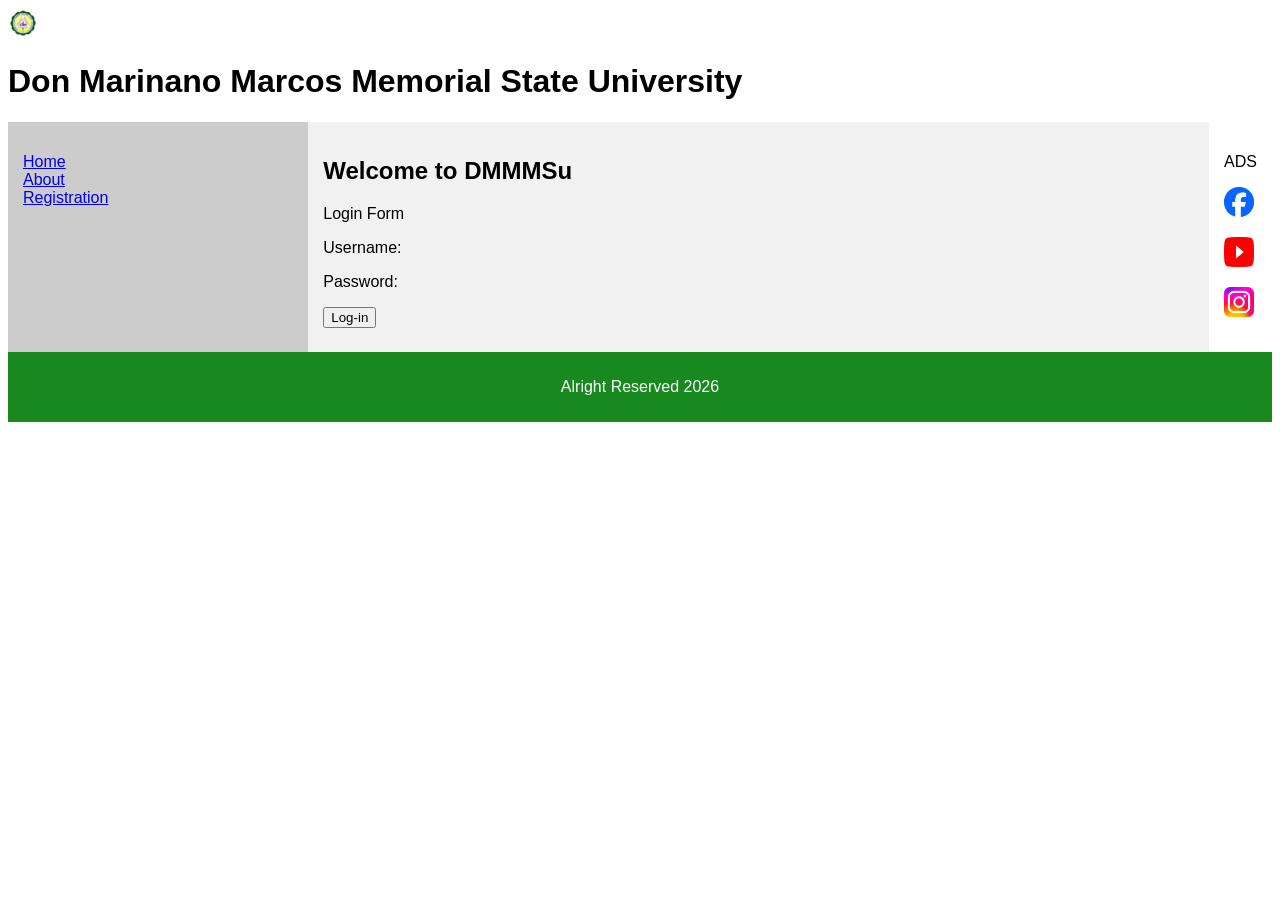
==== index.html @ e9587ff1 "commit" ====
<!DOCTYPE html>
<html lang="en">
<head>
<title>HTML Layout - Grid</title>
<meta charset="utf-8">
<meta name="viewport" content="width=device-width, initial-scale=1">
<style>
* {box-sizing: border-box;}
body {font-family: Arial, Helvetica, sans-serif;}

.container {
  display: grid;
  grid-template-areas:
    "header header header"
    "menu content content1"
    "footer footer footer";
  grid-template-columns: 1fr 3fr;
}

/* header */
.container header {
  grid-area: header;
  background-color: #666;
  padding: 20px;
  text-align: center;
  color: white;
}

.container header h1 {
  font-size: 1rem;
}

/* navigation menu */
nav {
  grid-area: menu;
  background-color: #ccc;
  padding: 15px;
}

/* Style list inside nav menu */
nav ul {
  list-style-type: none;
  padding: 0;
}

/* Style the content */
article {
  grid-area: content;
  background-color: #f1f1f1;
  padding: 15px;
}
article h2 {
  font-size: 2rem;
}

article1 {
  grid-area: content1;
  background-color: #ffffff;
  padding: 15px;
}

article1 h2 {
  font-size: 2rem;
}


/* Style the footer */
footer {
  grid-area: footer;
  background-color: #17891f;
  padding: 10px;
  text-align: center;
  color: white;
}

/* Responsive layout - makes the menu and the content sit on top of each other instead of next to each other */
@media (max-width: 600px) {
  .container {
  grid-template-areas:
    "header header header" 
    "menu menu menu"
    "content content content"    
    "footer footer footer";
    }
}

</style>
</head>
<body>
    <header><img src="DMMMSU.png" alt width="30" height="30"><h1>Don Marinano Marcos Memorial State University</h1></header>
<div class="container">


<nav>
  <ul>
    <li><a href="#">Home</a></li>
    <li><a href="#">About</a></li>
    <li><a href="#">Registration</a></li>
  </ul>
</nav>
<footer><p>Alright Reserved 2026</p></footer>

<article>
  <h1>Welcome to DMMMSu</h1>
  <p>Login Form</p>
  <p>Username: </p>
  <p>Password: </p>
  <button>Log-in</button>

</article>


<article1>
    <p>ADS</p>
  <p><a href="https://www.facebook.com"><img src="Fb.png" alt width="30" height="30"></a></p>
  <p><a href="https://www.youtube.com"></a><img src="yt.png" alt width="30" height="30"></p>
  <p><a href="https://www.instagram.com"><img src="Insta.png" alt width="30" height="30"></p>
</article>




</div>

</body>
</html>
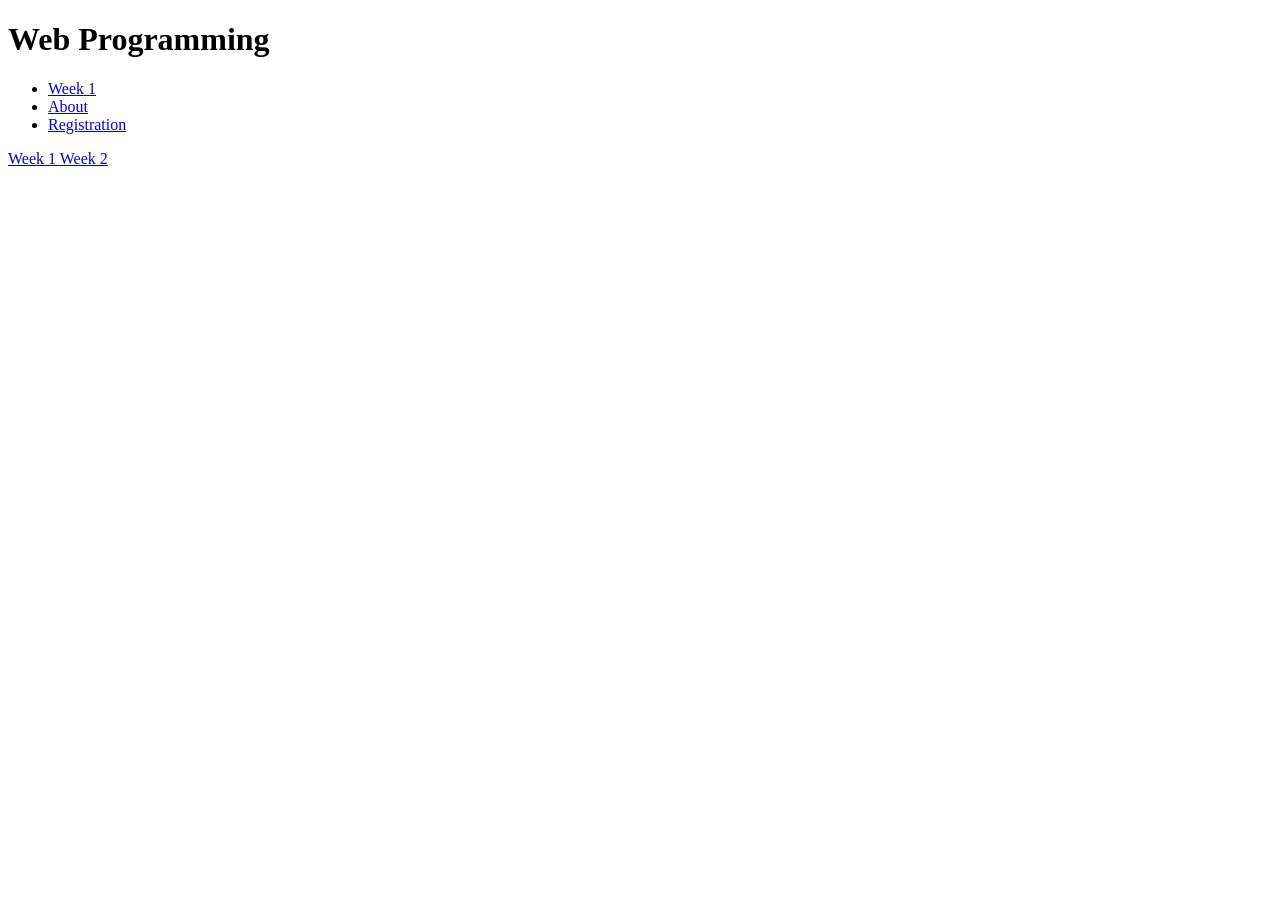
==== commit 2c35db32: "commit" ====
--- a/index.html
+++ b/index.html
@@ -1,126 +1,19 @@
-<!DOCTYPE html>
+<!doctype html>
 <html lang="en">
-<head>
-<title>HTML Layout - Grid</title>
-<meta charset="utf-8">
-<meta name="viewport" content="width=device-width, initial-scale=1">
-<style>
-* {box-sizing: border-box;}
-body {font-family: Arial, Helvetica, sans-serif;}
-
-.container {
-  display: grid;
-  grid-template-areas:
-    "header header header"
-    "menu content content1"
-    "footer footer footer";
-  grid-template-columns: 1fr 3fr;
-}
-
-/* header */
-.container header {
-  grid-area: header;
-  background-color: #666;
-  padding: 20px;
-  text-align: center;
-  color: white;
-}
-
-.container header h1 {
-  font-size: 1rem;
-}
-
-/* navigation menu */
-nav {
-  grid-area: menu;
-  background-color: #ccc;
-  padding: 15px;
-}
-
-/* Style list inside nav menu */
-nav ul {
-  list-style-type: none;
-  padding: 0;
-}
-
-/* Style the content */
-article {
-  grid-area: content;
-  background-color: #f1f1f1;
-  padding: 15px;
-}
-article h2 {
-  font-size: 2rem;
-}
-
-article1 {
-  grid-area: content1;
-  background-color: #ffffff;
-  padding: 15px;
-}
-
-article1 h2 {
-  font-size: 2rem;
-}
+    <head>
+        <title> CSAE104 PROJECT</title>
+    </head>
+    <body>
+        <h1> Web Programming</h1>
 
 
-/* Style the footer */
-footer {
-  grid-area: footer;
-  background-color: #17891f;
-  padding: 10px;
-  text-align: center;
-  color: white;
-}
-
-/* Responsive layout - makes the menu and the content sit on top of each other instead of next to each other */
-@media (max-width: 600px) {
-  .container {
-  grid-template-areas:
-    "header header header" 
-    "menu menu menu"
-    "content content content"    
-    "footer footer footer";
-    }
-}
-
-</style>
-</head>
-<body>
-    <header><img src="DMMMSU.png" alt width="30" height="30"><h1>Don Marinano Marcos Memorial State University</h1></header>
-<div class="container">
-
-
-<nav>
-  <ul>
-    <li><a href="#">Home</a></li>
+        <ul>
+    <li><a href="Week1/week1.html">Week 1 </a></li>
     <li><a href="#">About</a></li>
     <li><a href="#">Registration</a></li>
   </ul>
-</nav>
-<footer><p>Alright Reserved 2026</p></footer>
-
-<article>
-  <h1>Welcome to DMMMSu</h1>
-  <p>Login Form</p>
-  <p>Username: </p>
-  <p>Password: </p>
-  <button>Log-in</button>
-
-</article>
-
-
-<article1>
-    <p>ADS</p>
-  <p><a href="https://www.facebook.com"><img src="Fb.png" alt width="30" height="30"></a></p>
-  <p><a href="https://www.youtube.com"></a><img src="yt.png" alt width="30" height="30"></p>
-  <p><a href="https://www.instagram.com"><img src="Insta.png" alt width="30" height="30"></p>
-</article>
-
-
-
-
-</div>
-
-</body>
-</html>
+        <a href = "Week1/week1.html">Week 1 
+        </a>
+        <a href = "Week2/week2.html">Week 2 
+        </a>
+    </body>
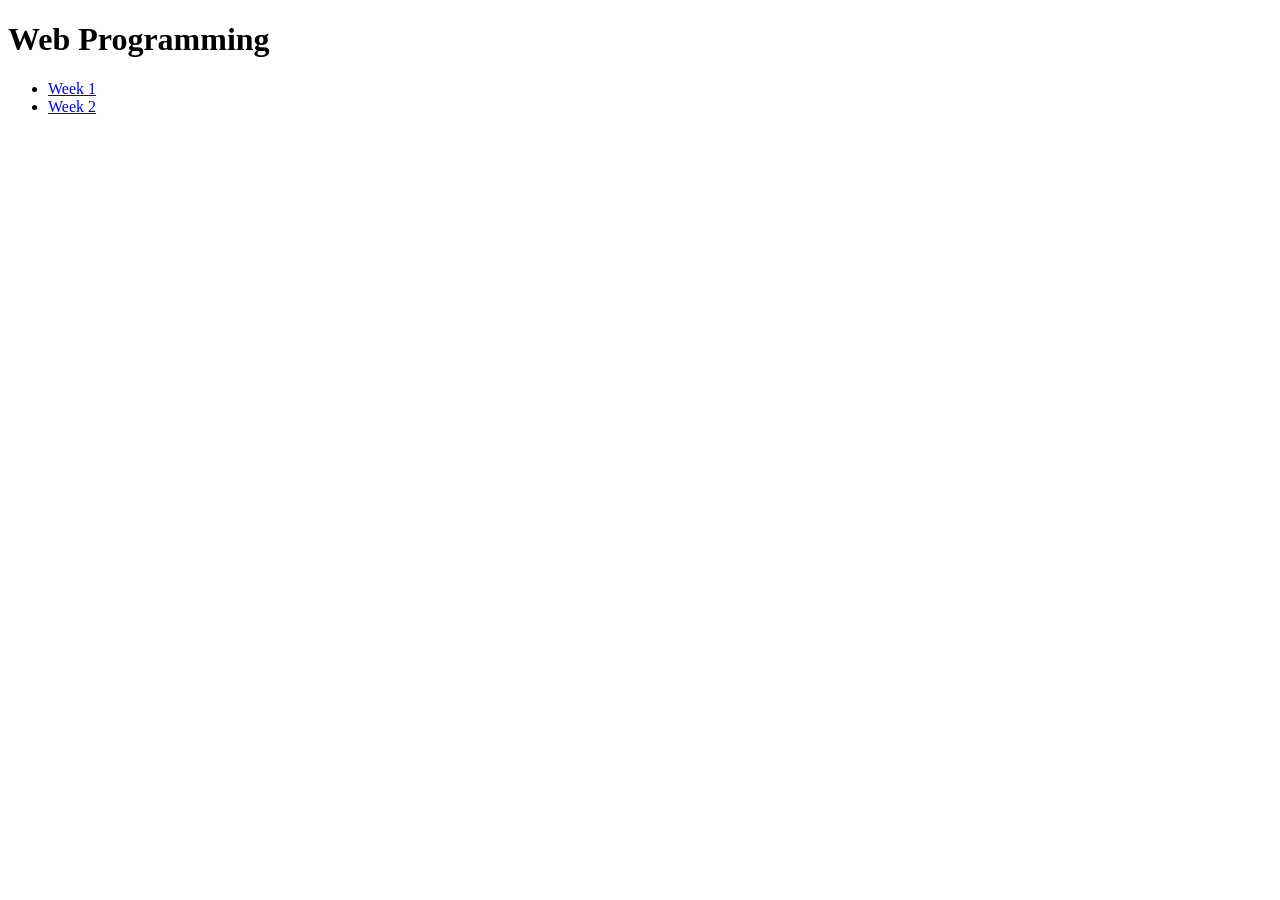
==== commit e4717408: "commit" ====
--- a/index.html
+++ b/index.html
@@ -9,11 +9,8 @@
 
         <ul>
     <li><a href="Week1/week1.html">Week 1 </a></li>
-    <li><a href="#">About</a></li>
-    <li><a href="#">Registration</a></li>
+    <li> <a href = "Week2/week2.html">Week 2 
+        </a>
   </ul>
-        <a href = "Week1/week1.html">Week 1 
-        </a>
-        <a href = "Week2/week2.html">Week 2 
-        </a>
+       
     </body>
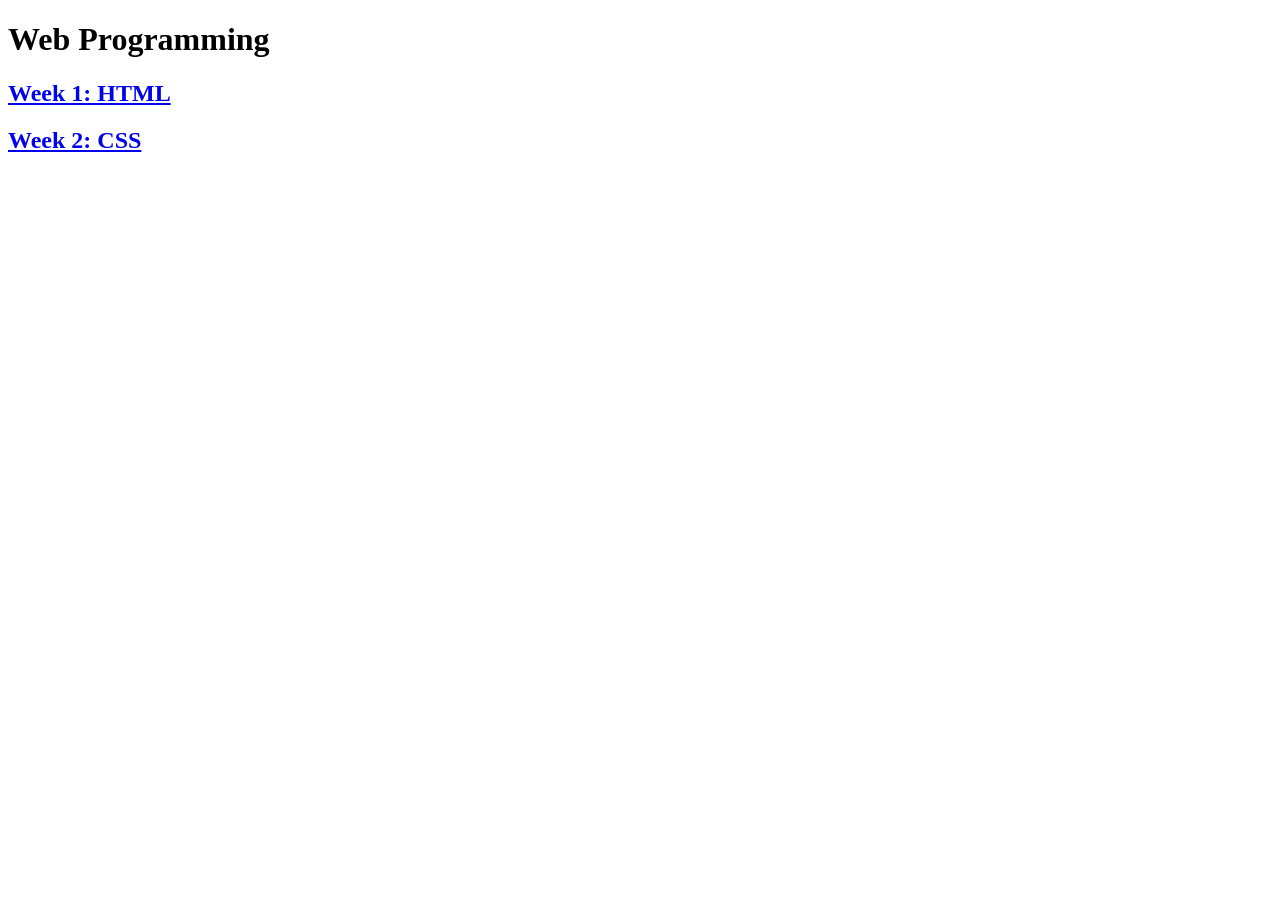
==== commit 04912423: "Rename Index.html to index.html" ====
--- a/index.html
+++ b/index.html
@@ -1,16 +1,24 @@
 <!doctype html>
 <html lang="en">
     <head>
+        <link rel="stylesheet" href="styleIndex.css">
+
         <title> CSAE104 PROJECT</title>
     </head>
     <body>
-        <h1> Web Programming</h1>
+  <main>
+    <table>
+     <h1> Web Programming</h1>
 
+    <article class="week1">
+      <h2><a href="Week1/week1.html">Week 1:  HTML </a></h2>
+    </article>
 
-        <ul>
-    <li><a href="Week1/week1.html">Week 1 </a></li>
-    <li> <a href = "Week2/week2.html">Week 2 
-        </a>
-  </ul>
-       
-    </body>+     <article class="week2">
+      <h2><a href="Week2/week2.html">Week 2:  CSS </a></h2>
+    </article>
+
+  </main>
+  </table>
+
+    </body>
